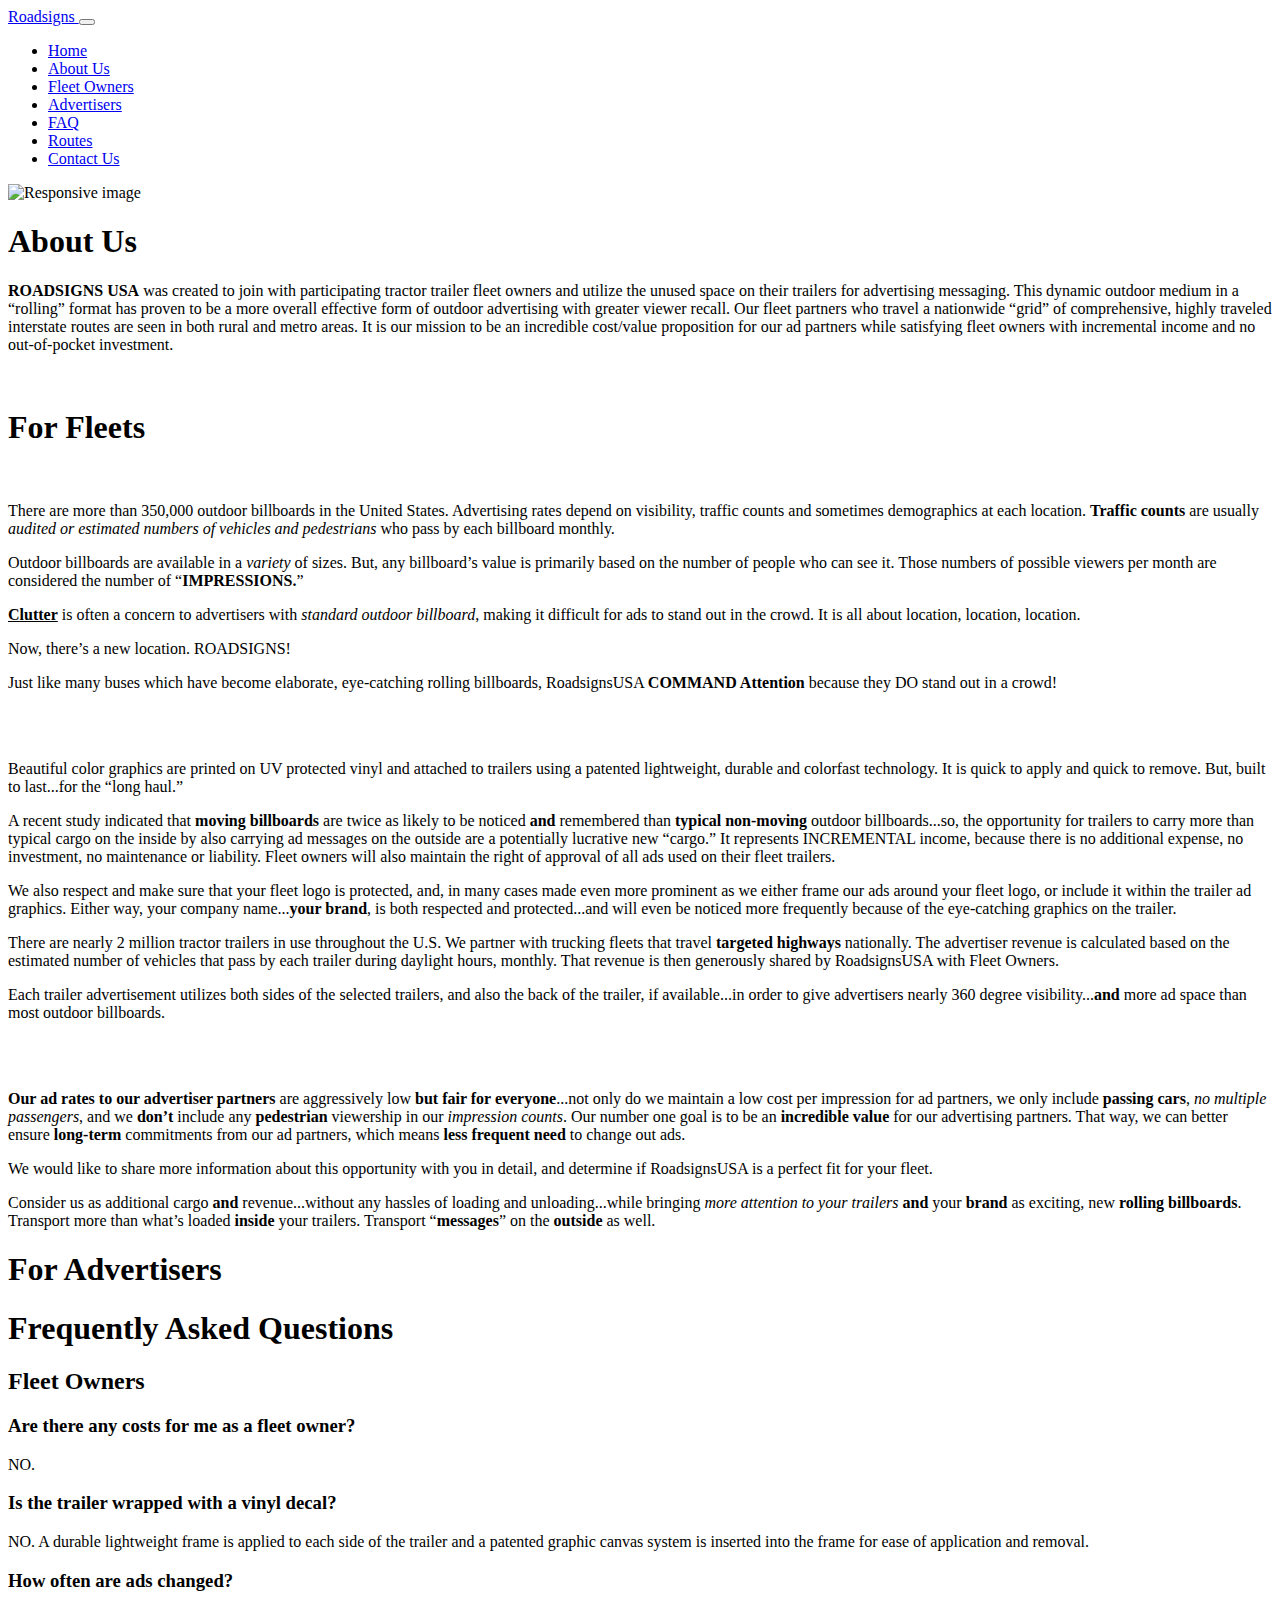
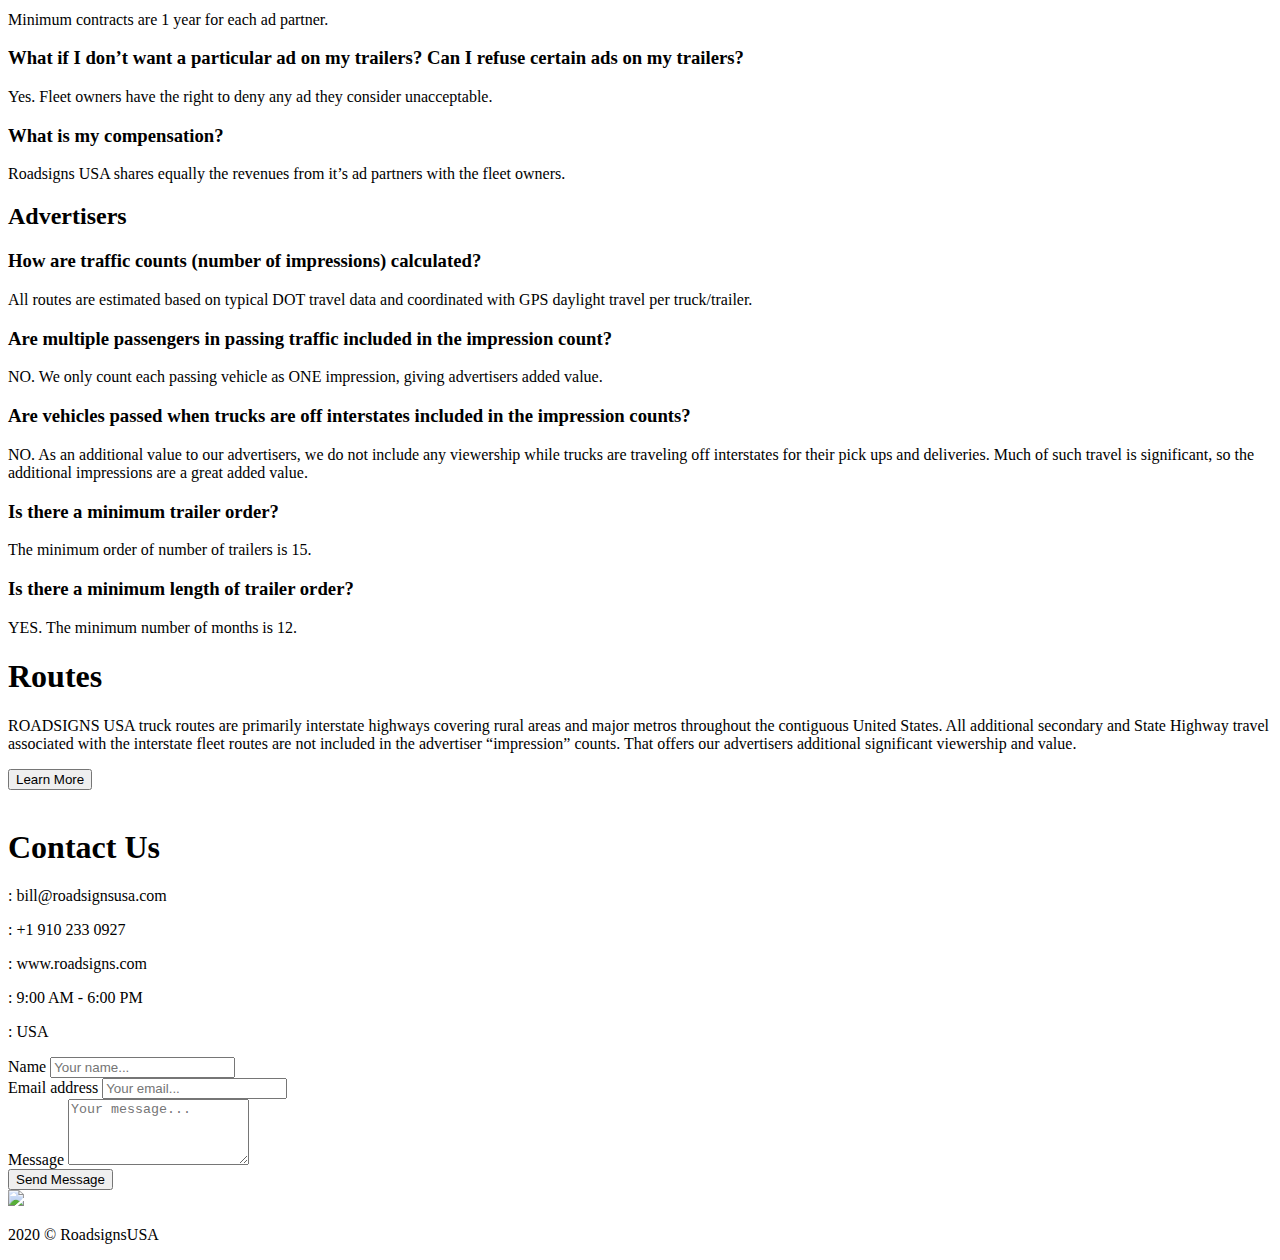
==== index.html @ aad39a65 "Routes and images update" ====
<!DOCTYPE html>
<html lang="en" class="no-js">
	

<head>
	    <meta charset="UTF-8">
	    <meta name="viewport" content="width=device-width, initial-scale=1">
	    <title>Roadsigns USA</title>
	    <meta name="description" content="" />
	    <meta name="keywords" content="" />
	    <meta name="author" content="Themesdesign" />

	    <link rel="shortcut icon" href="images/icon.png">

	    <!-- Bootstrap core CSS -->
	    <link rel="stylesheet" href="css/bootstrap.min.css" type="text/css">

	    <!-- Magnificpopup Css -->
	    <link rel="stylesheet" type="text/css" href="css/magnific-popup.css">

	    <!--Material Icon -->
	    <link rel="stylesheet" type="text/css" href="css/materialdesignicons.min.css"/>

	    <!--Slider-->
        <link rel="stylesheet" href="css/owl.carousel.css"/> 
        <link rel="stylesheet" href="css/owl.theme.css"/> 
        <link rel="stylesheet" href="css/owl.transitions.css"/>

	    <!-- Custom  Css -->
        <link rel="stylesheet" type="text/css" href="css/style.css"/>
	    <link rel="stylesheet" type="text/css" href="css/colors/red.css" id="color-opt"/>

	</head>
    <body>	

    	<nav class="navbar navbar-expand-lg fixed-top navbar-custom navbar-light sticky">
    		<div class="container">
			    <a class="navbar-brand" href="#">
                    Roadsigns
                    <!-- <img src="images/logo2.png" alt="" class="img-fluid" style="max-width: 30%;">  --> 
                </a>
			    <button class="navbar-toggler" type="button" data-toggle="collapse" data-target="#navbarCollapse" aria-controls="navbarCollapse" aria-expanded="false" aria-label="Toggle navigation">
			        <span class="mdi mdi-menu"></span>
			    </button>

			    <div class="collapse navbar-collapse" id="navbarCollapse">
			        <ul class="navbar-nav ml-auto">
			            <li class="nav-item active">
			                <a class="nav-link" href="#home">Home</a>
			            </li>
			            <li class="nav-item">
			                <a class="nav-link" href="#about">About Us</a>
			            </li>
			            <li class="nav-item">
			                <a class="nav-link" href="#fleet">Fleet Owners</a>
			            </li>
			            <li class="nav-item">
			                <a class="nav-link" href="#ad">Advertisers</a>
			            </li>
			            <li class="nav-item">
			                <a class="nav-link" href="#faq">FAQ</a>
			            </li>
			            <li class="nav-item">
			                <a class="nav-link" href="#routes">Routes</a>
			            </li>
			            <li class="nav-item">
			                <a class="nav-link" href="#contact">Contact Us</a>
			            </li>
			        </ul>
			    </div>
		    </div>
		</nav>
    	
        <!-- START HOME -->
		<section class="section bg-home"  data-jarallax='{"speed": 0.1}' id="home">
			<div class="bg-overlay"></div>
			<div class="home-center">
                <div class="home-desc-center">
					<div class="container">
						<div class="row">
							<div class="col-lg-12">
								<div class="text-center text-white">
                                    <img src="images/logo.png" class="img-fluid responsive" alt="Responsive image" style="max-height: 40%;">
								</div>
							</div>
						</div>
					</div>
				</div>
			</div>
		</section>
        <!-- END HOME -->


 <!-- START FEATURES  -->
        <section class="section" id="about">
            <div class="container">
                <div class="row vertical-content">
                    <div class="col-lg-5 mt-3">
                        <div class="features-box">
                            <h1 class="mb-4 font-weight-light">About Us</h1>
                            <p class="text-muted mb-4 features-desc"><strong>ROADSIGNS USA</strong> was created to join with participating tractor trailer fleet owners and utilize the unused space on their trailers for advertising messaging. This dynamic outdoor medium in a “rolling” format has proven to be a more overall effective form of outdoor advertising with greater viewer recall. Our fleet partners who travel a nationwide “grid” of comprehensive, highly traveled interstate routes are seen in both rural and metro areas. It is our mission to be an incredible cost/value proposition for our ad partners while satisfying fleet owners with incremental income and no out-of-pocket investment.</p>
                        </div>
                    </div>
                    <div class="col-lg-6 offset-lg-1 mt-3">
                        <div class="">
                            <img src="images/about.jpg" alt="" class="img-fluid mx-auto d-block">
                        </div>
                    </div>
                </div>
            </div>
        </section>
        <!-- END FEATURES -->



        <!-- START FLEET VIDEO SECTION -->
        <section class="section bg-video jarallax" data-jarallax='{"speed": 0.2}' style="background-image: url('images/fleettruck.jpg');" id="fleet">
            <div class="bg-overlay"></div>
            <div class="container">
                <div class="row justify-content-center text-center">
                    <div class="col-lg-12">
                        <h1 class="text-white font-300">For Fleets</h1>
                        <!-- <p class="text-white mt-4 title-subtitle mx-auto">It is a long established fact that a reader will be of a page when established fact looking at its layout.</p> -->
                        <a href="video/fleet.mp4 " class="play-btn video-play-icon">
                            <i class="mdi mdi-play text-white"></i>
                        </a>
                    </div>
                </div> 
            </div>
        </section>
        <!-- END FLEET VIDEO SECTION -->



        <!-- START HOW IT WORKS -->
        <section class="section bg-light">
            <div class="container">



<!-- VIDEO
                <div class="embed-responsive embed-responsive-4by3">
                    <video class="embed-responsive-item" controls >
                        <source src="video/Fleet Owners.mp4" type="video/mp4">
                        <source src="video/Fleet Owners.ogg" type="video/ogg">
                            Your browser does not support the video tag.
                    </video>
                </div>
-->


                <div class="timeline-page mt-5">
                    <div class="timeline-item">
                        <div class="row">
                            <div class="col-lg-6">
                                <div class="duration date-label-left">
                                    <img src="images/fleet1.jpg" alt="" class="img-fluid">
                                </div>
                            </div>
                            <div class="col-lg-6">
                                <div class="works works-description-right">
                                    <p class="timeline-subtitle">There are more than 350,000 outdoor billboards in the United States. Advertising rates depend on visibility, traffic counts and sometimes demographics at each location. <strong>Traffic counts</strong> are usually <em>audited or estimated numbers of vehicles and pedestrians</em> who pass by each billboard monthly.</p>
                                    <p class="timeline-subtitle">Outdoor billboards are available in a <em>variety</em> of sizes. But, any billboard’s value is primarily based on the number of people who can see it. Those numbers of possible viewers per month are considered the number of “<strong>IMPRESSIONS.</strong>”</p>
                                </div>
                            </div>
                        </div>
                    </div>

                    <div class="timeline-item">
                        <div class="row">
                            <div class="col-lg-6">
                                <div class="works works-description-left">
                                    <p class="timeline-subtitle"><strong><u>Clutter</u></strong> is often a concern to advertisers with <em>standard outdoor billboard</em>, making it difficult for ads to stand out in the crowd. It is all about location, location, location.</p>
                                    <p class="timeline-subtitle">Now, there’s a new location. ROADSIGNS!</p>
                                    <p class="timeline-subtitle">Just like many buses which have become elaborate, eye-catching rolling billboards, RoadsignsUSA <strong>COMMAND Attention</strong> because they DO stand out in a crowd!</p>
                                </div>
                            </div>
                            <div class="col-lg-6">
                                <div class="duration duration-right ">
                                    <img src="images/fleet2.png" alt="" class="img-fluid">
                                </div>
                            </div>
                        </div>
                    </div>

                    <div class="timeline-item">
                        <div class="row">
                            <div class="col-lg-6">
                                <div class="duration date-label-left">
                                    <img src="images/fleet3.png" alt="" class="img-fluid">
                                </div>
                            </div>
                            <div class="col-lg-6">
                                <div class="works works-description-right">
                                    <p class="timeline-subtitle">Beautiful color graphics are printed on UV protected vinyl and attached to trailers using a patented lightweight, durable and colorfast technology. It is quick to apply and quick to remove. But, built to last...for the “long haul.”</p>

                                    <p class="timeline-subtitle">A recent study indicated that <strong>moving billboards</strong> are twice as likely to be noticed <strong>and</strong> remembered than <strong>typical non-moving</strong> outdoor billboards...so, the opportunity for trailers to carry more than typical cargo on the inside by also carrying ad messages on the outside are a potentially lucrative new “cargo.” It represents INCREMENTAL income, because there is no additional expense, no investment, no maintenance or liability. Fleet owners will also maintain the right of approval of all ads used on their fleet trailers.</p>

                                    <p class="timeline-subtitle">We also respect and make sure that your fleet logo is protected, and, in many cases made even more prominent as we either frame our ads around your fleet logo, or include it within the trailer ad graphics. Either way, your company name...<strong>your brand</strong>, is both respected and protected...and will even be noticed more frequently because of the eye-catching graphics on the trailer.</p>
                                </div>
                            </div>
                        </div>
                    </div>

                    <div class="timeline-item">
                        <div class="row">
                            <div class="col-lg-6">
                                <div class="works works-description-left">
                                    <p class="timeline-subtitle">There are nearly 2 million tractor trailers in use throughout the U.S. We partner with trucking fleets that travel <strong>targeted highways</strong> nationally. The advertiser revenue is calculated based on the estimated number of vehicles that pass by each trailer during daylight hours, monthly. That revenue is then generously shared by RoadsignsUSA with Fleet Owners.</p>

                                    <p class="timeline-subtitle">Each trailer advertisement utilizes both sides of the selected trailers, and also the back of the trailer, if available...in order to give advertisers nearly 360 degree visibility...<strong>and</strong> more ad space than most outdoor billboards.</p>
                                </div>
                            </div>
                            <div class="col-lg-6">
                                <div class="duration duration-right ">
                                    <img src="images/fleet4.png" alt="" class="img-fluid">
                                </div>
                            </div>
                        </div>
                    </div>

                    <div class="timeline-item">
                        <div class="row">
                            <div class="col-lg-6">
                                <div class="duration date-label-left">
                                    <img src="images/fleet5.png" alt="" class="img-fluid">
                                </div>
                            </div>
                            <div class="col-lg-6">
                                <div class="works works-description-right">
                                    <p class="timeline-subtitle"><strong>Our ad rates to our advertiser partners</strong> are aggressively low <strong>but fair for everyone</strong>...not only do we maintain a low cost per impression for ad partners, we only include <strong>passing cars</strong>, <em>no multiple passengers</em>, and we <strong>don’t</strong> include any <strong>pedestrian</strong> viewership in our <em>impression counts</em>. Our number one goal is to be an <strong>incredible value</strong> for our advertising partners. That way, we can better ensure <strong>long-term</strong> commitments from our ad partners, which means <strong>less frequent need</strong> to change out ads.</p>

                                    <p class="timeline-subtitle">We would like to share more information about this opportunity with you in detail, and determine if RoadsignsUSA is a perfect fit for your fleet.</p>

                                    <p class="timeline-subtitle">Consider us as additional cargo <strong>and</strong> revenue...without any hassles of loading and unloading...while bringing <em>more attention to your trailers</em> <strong>and</strong> your <strong>brand</strong> as exciting, new <strong>rolling billboards</strong>. Transport more than what’s loaded <strong>inside</strong> your trailers. Transport “<strong>messages</strong>” on the <strong>outside</strong> as well.</p>
                                </div>
                            </div>
                        </div>
                    </div>


                </div>
            </div>
        </section>
        <!-- END HOW IT WORKS -->


        <!-- START ADVERTISERS VIDEO SECTION -->
        <section class="section bg-video jarallax" data-jarallax='{"speed": 0.2}' style="background-image: url('images/truck2.jpg');" id="ad">
            <div class="bg-overlay"></div>
            <div class="container">
                <div class="row justify-content-center text-center">
                    <div class="col-lg-12">
                        <h1 class="text-white font-300">For Advertisers</h1>
                        <!-- <p class="text-white mt-4 title-subtitle mx-auto">It is a long established fact that a reader will be of a page when established fact looking at its layout.</p> -->
                        <a href="video/advertiser.mp4 " class="play-btn video-play-icon">
                            <i class="mdi mdi-play text-white"></i>
                        </a>
                    </div>
                </div> 
            </div>
        </section>
        <!-- END ADVERTISERS VIDEO SECTION -->


         <!-- START FAQ -->
        <section class="section" id="faq">
            <div class="container">
                <div class="row justify-content-center text-center">
                    <div class="col-lg-12">
                        <h1 class="font-weight-light">Frequently Asked Questions</h1>
                    </div>
                </div>   
                <div class="row mt-5">

                    <div class="col-lg-6 faq-side"> 

                        <div class="faq pt-5 text-center">
                            <h2 class="font-weight-light"> Fleet Owners </h2>
                        </div> 

                        <div class="faq pt-5">
                            <div class="faq-icon faq-left">
                                <i class="mdi mdi-help-circle"></i>
                            </div>
                            <div class="faq-ans">
                                <h3 class="faq-title">Are there any costs for me as a fleet owner?</h3>
                                <p class="faq-sub-title pt-2 text-muted">NO.</p>
                            </div>
                        </div>

                        <div class="faq pt-5">
                            <div class="faq-icon faq-left">
                                <i class="mdi mdi-help-circle"></i>
                            </div>
                            <div class="faq-ans">
                                <h3 class="faq-title">Is the trailer wrapped with a vinyl decal?</h3>
                                <p class="faq-sub-title pt-2 text-muted">NO. A durable lightweight frame is applied to each side of the trailer and a patented graphic canvas system is inserted into the frame for ease of application and removal.</p>
                            </div>
                        </div>

                        <div class="faq pt-5">
                            <div class="faq-icon faq-left">
                                <i class="mdi mdi-help-circle"></i>
                            </div>
                            <div class="faq-ans">
                                <h3 class="faq-title">How often are ads changed?</h3>
                                <p class="faq-sub-title pt-2 text-muted">Minimum contracts are 1 year for each ad partner.</p>
                            </div>
                        </div>

                        <div class="faq pt-5">
                            <div class="faq-icon faq-left">
                                <i class="mdi mdi-help-circle"></i>
                            </div>
                            <div class="faq-ans">
                                <h3 class="faq-title">What if I don’t want a particular ad on my trailers? Can I refuse certain ads on my trailers?</h3>
                                <p class="faq-sub-title pt-2 text-muted">Yes. Fleet owners have the right to deny any ad they consider unacceptable.</p>
                            </div>
                        </div>

                        <div class="faq pt-5">
                            <div class="faq-icon faq-left">
                                <i class="mdi mdi-help-circle"></i>
                            </div>
                            <div class="faq-ans">
                                <h3 class="faq-title">What is my compensation?</h3>
                                <p class="faq-sub-title pt-2 text-muted">Roadsigns USA shares equally the revenues from it’s ad partners with the fleet owners.</p>
                            </div>
                        </div>

                    </div>




                    <div class="col-lg-6 faq-side "> 

                        <div class="faq pt-5 text-center">
                            <h2 class="font-weight-light"> Advertisers </h2>
                        </div> 

                        <div class="faq pt-5">
                            <div class="faq-icon faq-left">
                                <i class="mdi mdi-help-circle"></i>
                            </div>
                            <div class="faq-ans">
                                <h3 class="faq-title">How are traffic counts (number of impressions) calculated?</h3>
                                <p class="faq-sub-title pt-2 text-muted">All routes are estimated based on typical DOT travel data and coordinated with GPS daylight travel per truck/trailer.</p>
                            </div>
                        </div> 

                        <div class="faq pt-5">
                            <div class="faq-icon faq-left">
                                <i class="mdi mdi-help-circle"></i>
                            </div>
                            <div class="faq-ans">
                                <h3 class="faq-title">Are multiple passengers in passing traffic included in the impression count?</h3>
                                <p class="faq-sub-title pt-2 text-muted">NO. We only count each passing vehicle as ONE impression, giving advertisers added value.</p>
                            </div>
                        </div>

                        <div class="faq pt-5">
                            <div class="faq-icon faq-left">
                                <i class="mdi mdi-help-circle"></i>
                            </div>
                            <div class="faq-ans">
                                <h3 class="faq-title">Are vehicles passed when trucks are off interstates included in the impression counts?</h3>
                                <p class="faq-sub-title pt-2 text-muted">NO. As an additional value to our advertisers, we do not include any viewership while trucks are traveling off interstates for their pick ups and deliveries. Much of such travel is significant, so the additional impressions are a great added value.</p>
                            </div>
                        </div>

                        <div class="faq pt-5">
                            <div class="faq-icon faq-left">
                                <i class="mdi mdi-help-circle"></i>
                            </div>
                            <div class="faq-ans">
                                <h3 class="faq-title">Is there a minimum trailer order?</h3>
                                <p class="faq-sub-title pt-2 text-muted">The minimum order of number of trailers is 15.</p>
                            </div>
                        </div>

                        <div class="faq pt-5">
                            <div class="faq-icon faq-left">
                                <i class="mdi mdi-help-circle"></i>
                            </div>
                            <div class="faq-ans">
                                <h3 class="faq-title">Is there a minimum length of trailer order?</h3>
                                <p class="faq-sub-title pt-2 text-muted">YES. The minimum number of months is 12.</p>
                            </div>
                        </div>


                    </div>
                </div>
            </div>
        </section>
        <!-- END FAQ -->



<!-- START ROUTE -->
        <section class="section jarallax" data-jarallax='{"speed": 0.2}' style="background-image: url('images/routebg.jpg');" id="routes">
            <div class="bg-overlay"></div>
            <div class="container">
                <div class="row justify-content-center text-white">
                    <div class="col-lg-5 mt-3">
                        <div class="features-box">
                            <h1 class="mb-5 font-weight-light">Routes</h1>
                            <p class="mb-4 features-desc">ROADSIGNS USA truck routes are primarily interstate highways covering rural areas and major metros throughout the contiguous United States. All additional secondary and State Highway travel associated with the interstate fleet routes are not included in the advertiser “impression” counts. That offers our advertisers additional significant viewership and value.</p>
                        </div>
                        <div>
                            <a href="routes.html">
                                <button class="btn btn-info">
                                    Learn More
                                </button>
                            </a>
                        </div>
                    </div>
                    <div class="col-lg-6 offset-lg-1 mt-3">
                        <div class="">
                            <img src="images/route.jpg" alt="" class="img-fluid mx-auto d-block">
                        </div>
                    </div>

                </div>
            </div>
        </section>
        <!-- END ROUTE -->

    

        <!-- START CONTACT -->
        <section class="section" id="contact">
        	<div class="container">
                <div class="row justify-content-center text-center">
                    <div class="col-lg-12">
                        <h1 class="font-weight-light">Contact Us</h1>
                    
                    </div>
                </div> 
        		<div class="row mt-5 vertical-content">
                    <div class="col-lg-5">
                        <div class="contact-detail">
                            <p class="mb-1"><i class="mdi mdi-email-outline text-muted"></i> : <span>bill@roadsignsusa.com</span></p>
                            <p class="mb-1"><i class="mdi mdi-cellphone text-muted"></i> : <span>+1 910 233 0927</span></p>
                            <p class="mb-1"><i class="mdi mdi-earth text-muted"></i> : <span>www.roadsigns.com</span></p>
                            <p class="mb-1"><i class="mdi mdi-hospital-building text-muted"></i> : <span>9:00 AM - 6:00 PM</span></p>
                            <p class="mb-1"><i class="mdi mdi-map-marker text-muted"></i> : <span>USA</span></p>
                        </div>
                    </div>
                    <div class="col-lg-7">
                        <div class="custom-form mt-4 pt-4">
                            <div id="message"></div>
                            <form method="post" action="https://themesdesign.in/landsay/php/contact.php" name="contact-form" id="contact-form">
                                <div class="row">
                                    <div class="col-lg-6">
                                        <div class="form-group">
                                            <label for="name">Name</label>
                                            <input name="name" id="name" type="text" class="form-control" placeholder="Your name..." >
                                        </div>
                                    </div>
                                    <div class="col-lg-6">
                                        <div class="form-group">
                                            <label for="email">Email address</label>
                                            <input name="email" id="email" type="email" class="form-control" placeholder="Your email..." >
                                        </div>
                                    </div>
                                </div>
                                <div class="row">
                                    <div class="col-lg-12">
                                        <div class="form-group">
                                            <label for="comments">Message</label>
                                            <textarea name="comments" id="comments" rows="4" class="form-control" placeholder="Your message..."></textarea>
                                        </div>
                                    </div>
                                </div>
                                <div class="row">
                                    <div class="col-sm-12 text-right">
                                        <input type="submit" id="submit" name="send" class="submitBnt btn btn-custom" value="Send Message">
                                        <div id="simple-msg"></div>
                                    </div>
                                </div>
                            </form>
                        </div>  
                    </div>
                </div>
        	</div>
        </section>
        <!-- END CONTACT -->

        <!-- START FOOTER -->
        <footer class="footer section">
            <div class="container">
                <div class="row">
                    <div class="col-lg-12">
                        <div class="text-center">
                            <img src="images/logofade.png" style="max-height: 50px;" class="img-fluid">
                        </div>
                        <div class="mt-4 pt-2 text-center">
                            <p class="copy-rights text-muted mb-0">2020 © RoadsignsUSA</p>
                        </div>
                    </div>
                </div>
            </div>
        </footer>
        <!-- END FOOTER -->

        <!-- Back to top -->    
        <a href="#" class="back-to-top" id="back-to-top"> <i class="mdi mdi-chevron-up"> </i> </a>
           
        <!-- JAVASCRIPTS -->
        <script src="js/jquery.min.js"></script>
        <script src="js/popper.min.js"></script>
        <script src="js/bootstrap.min.js"></script>
        <script src="js/jquery.easing.min.js"></script>
        <script src="js/scrollspy.min.js"></script>
        <!-- Owl Carousel -->
        <script src="js/owl.carousel.min.js"></script>
        <!-- JARALLAX JS -->
        <script src="js/jarallax.js"></script>
        <!--Counter-->
	    <script src="js/waypoints.min.js"></script>
	    <script src="js/jquery.counterup.min.js"></script>
        <!-- Magnific Popup -->
        <script src="js/jquery.magnific-popup.min.js"></script>
        <!-- Switcher script for demo only -->
        <script type="text/javascript" src="js/switcher.js"></script>
        <!-- SCROLLSPY JS -->
        <script src="js/scrollspy.min.js"></script>
        <!-- CUSTOM JS -->
        <script src="js/app.js"></script>           
    </body>


</html>
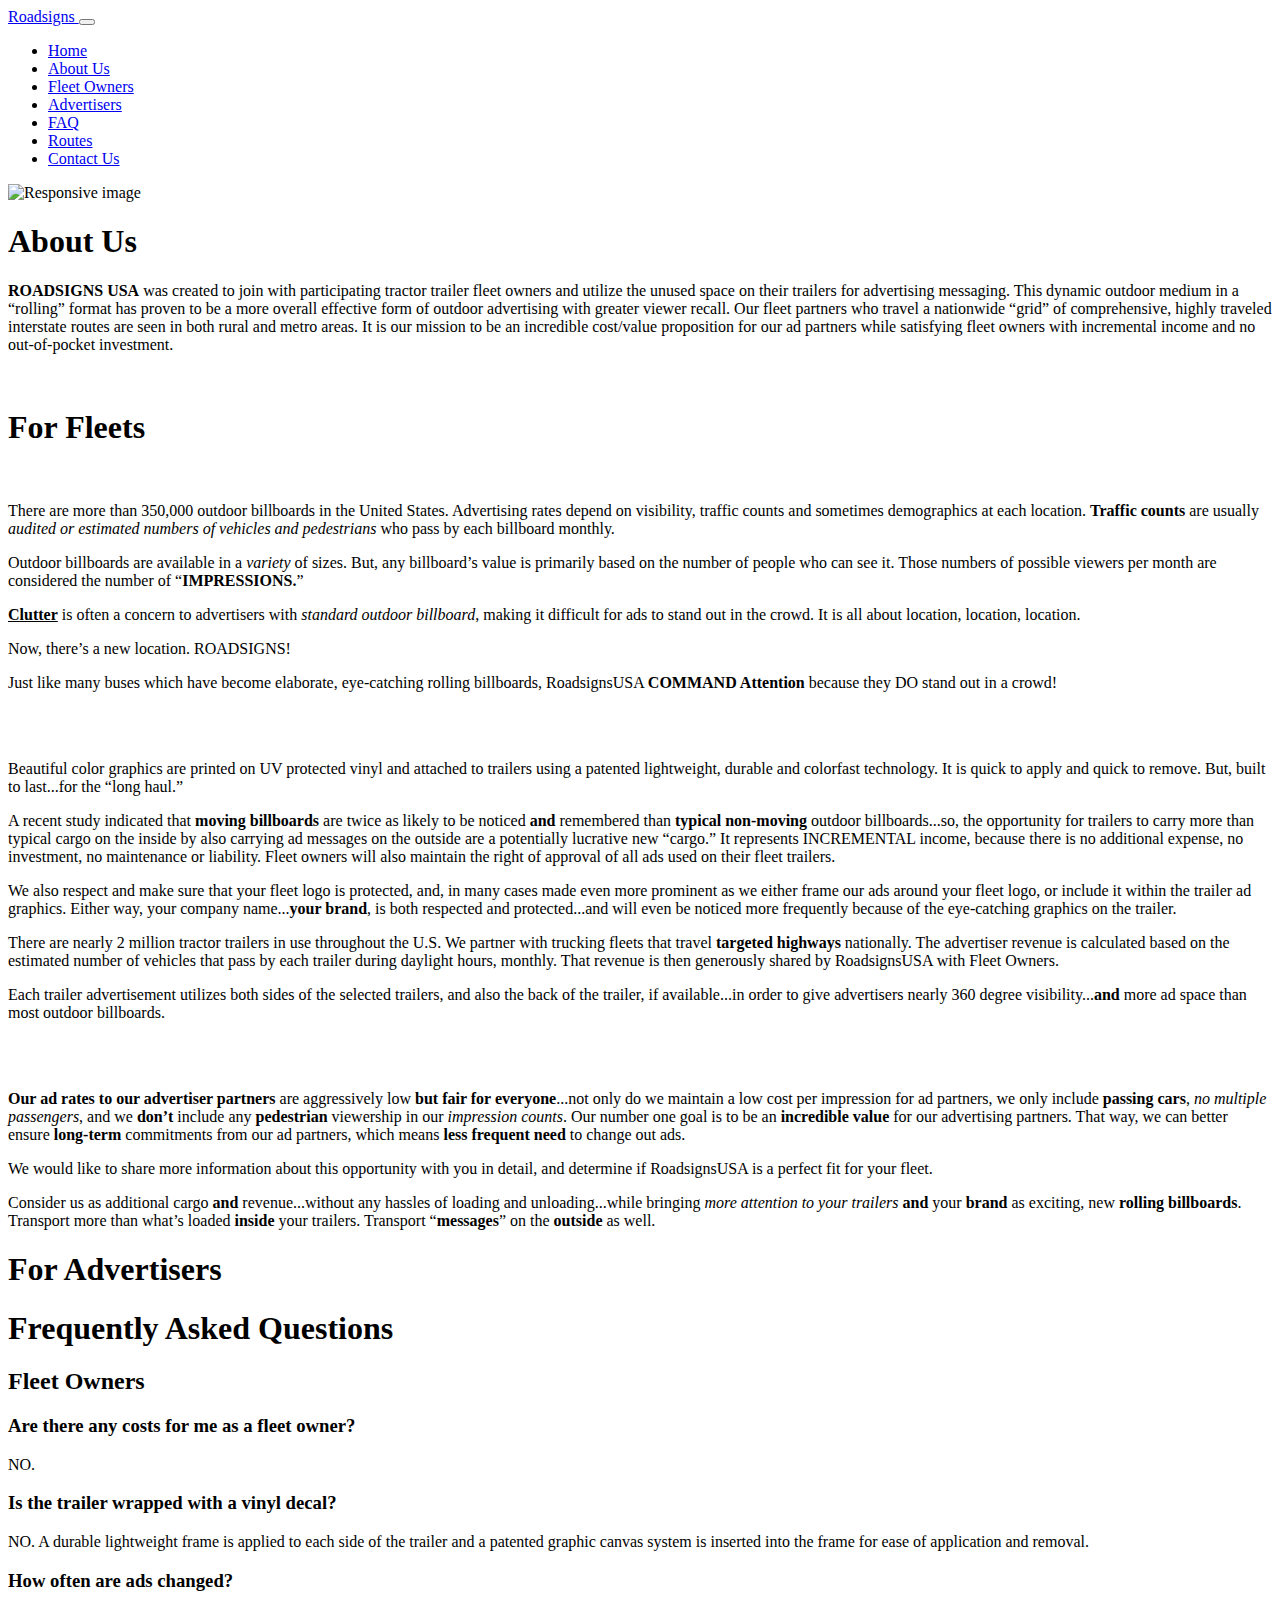
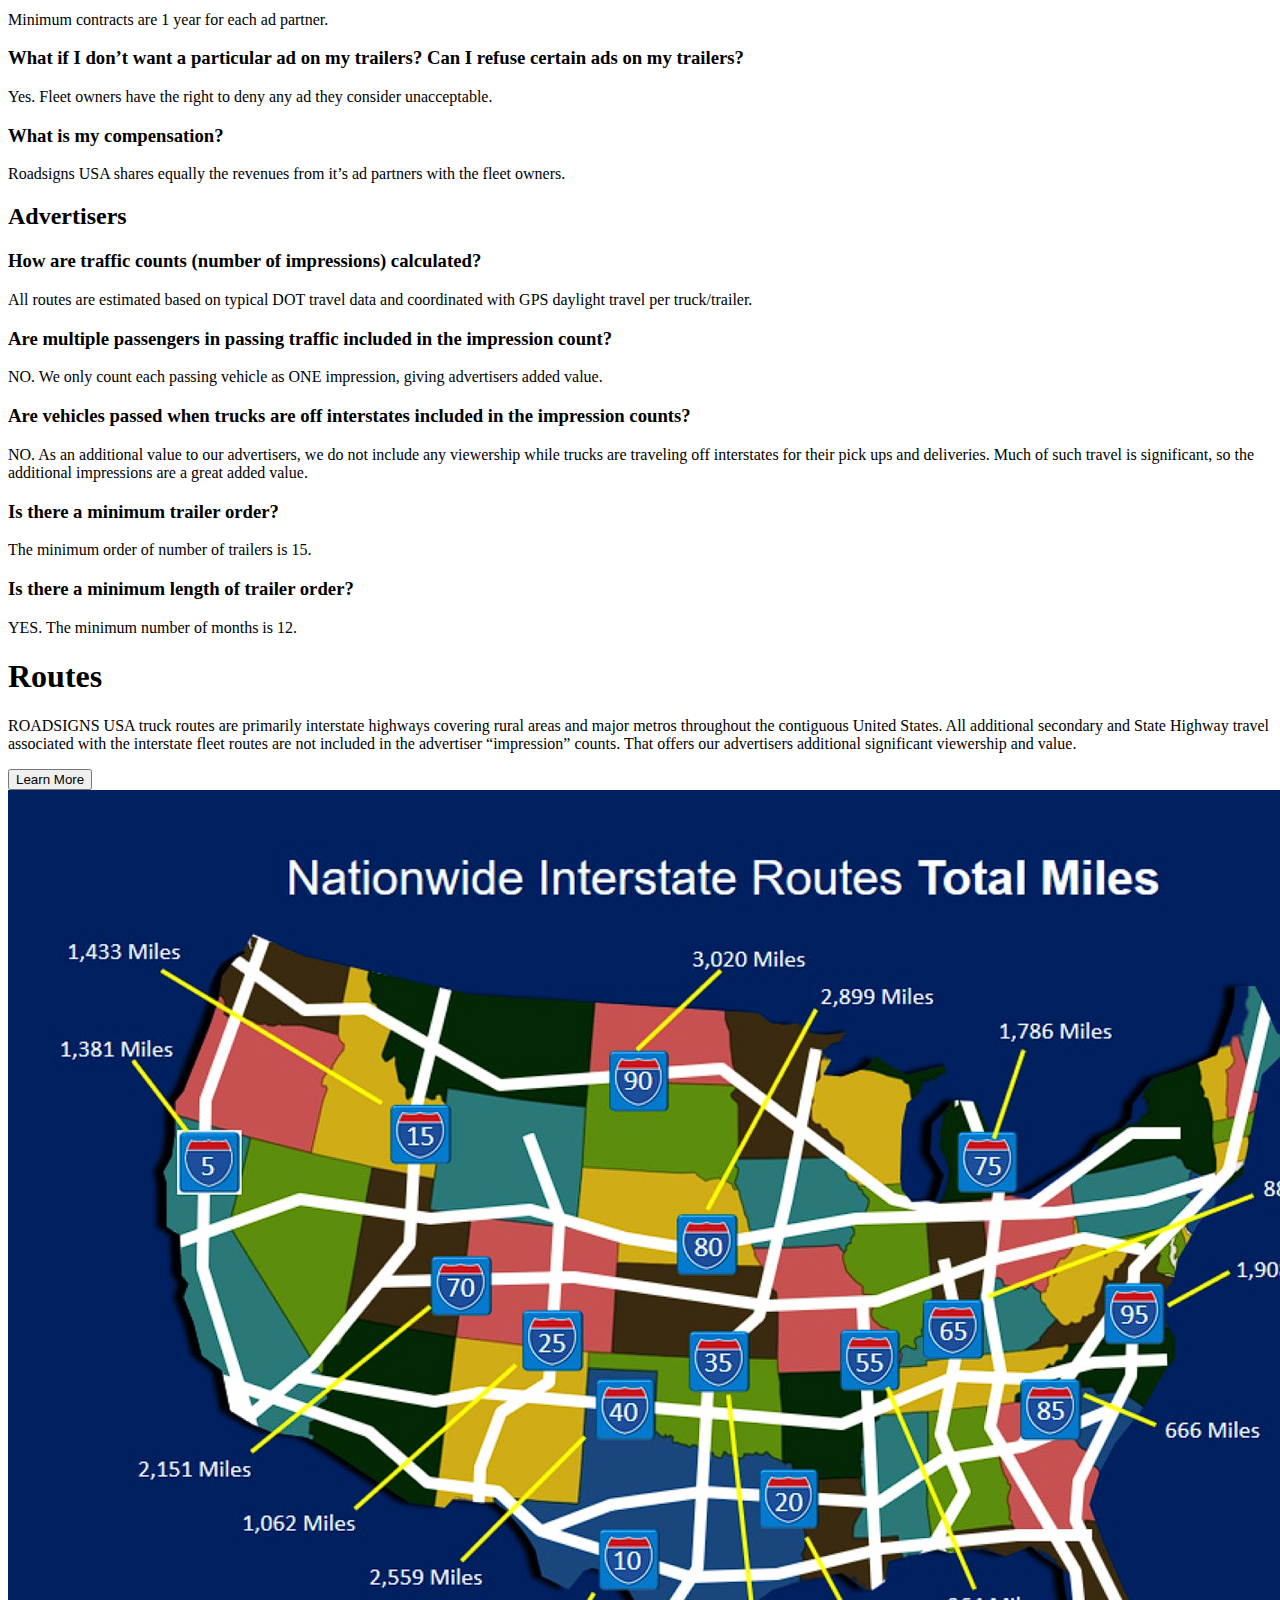
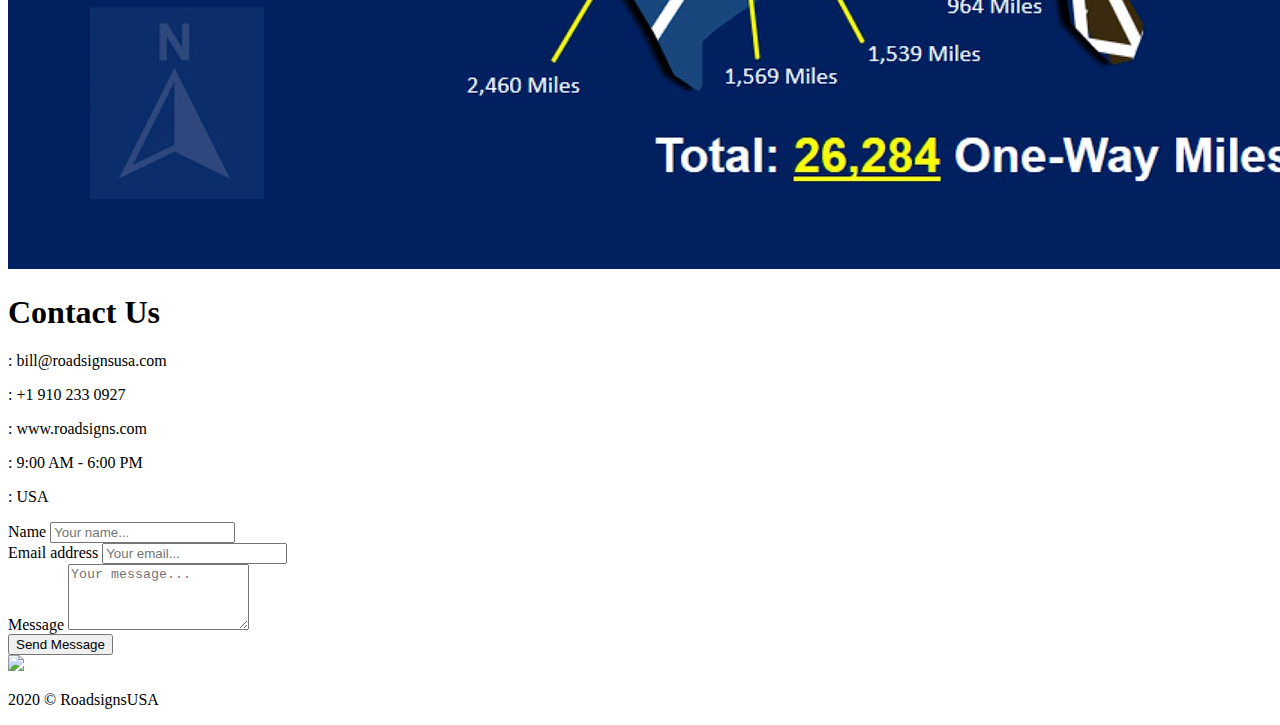
==== commit 6fd5527c: "minor route image fix" ====
--- a/index.html
+++ b/index.html
@@ -419,7 +419,7 @@
                     </div>
                     <div class="col-lg-6 offset-lg-1 mt-3">
                         <div class="">
-                            <img src="images/route.jpg" alt="" class="img-fluid mx-auto d-block">
+                            <img src="images/route-image.jpg" alt="" class="img-fluid mx-auto d-block">
                         </div>
                     </div>
 
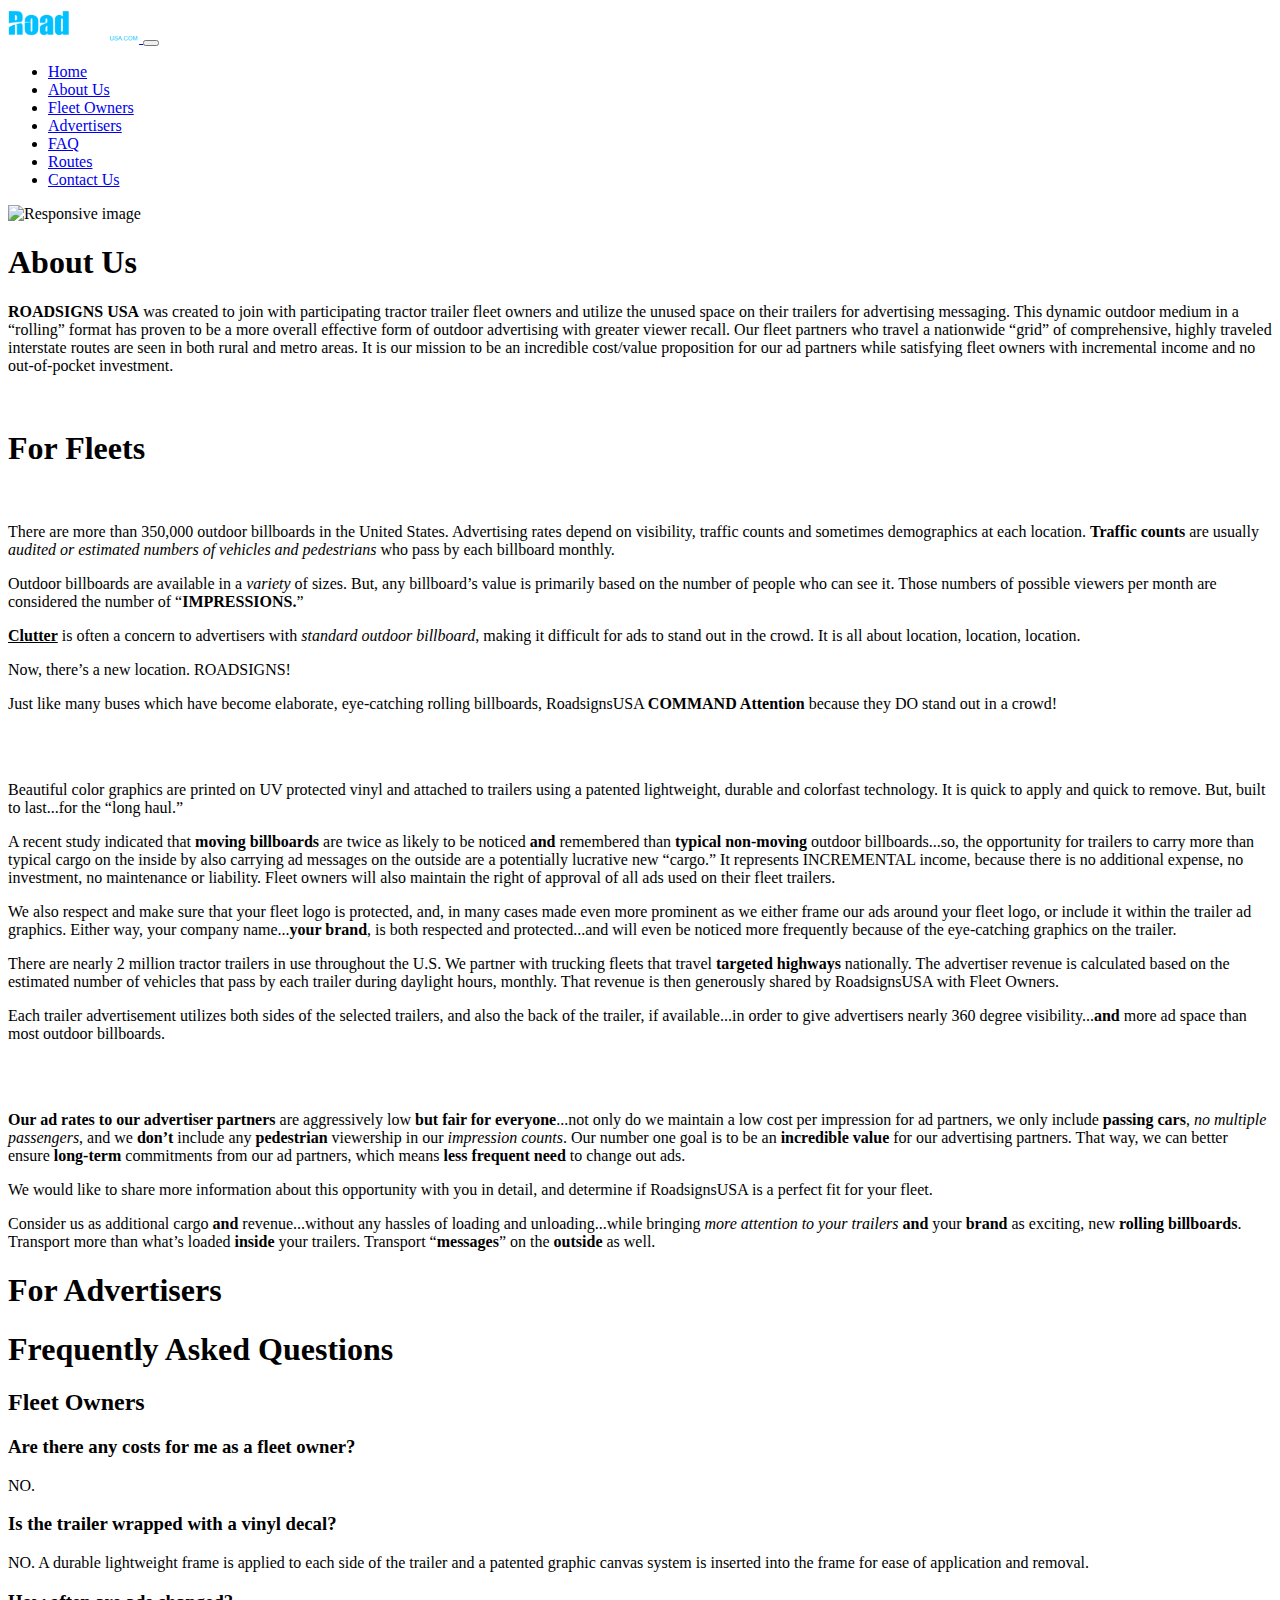
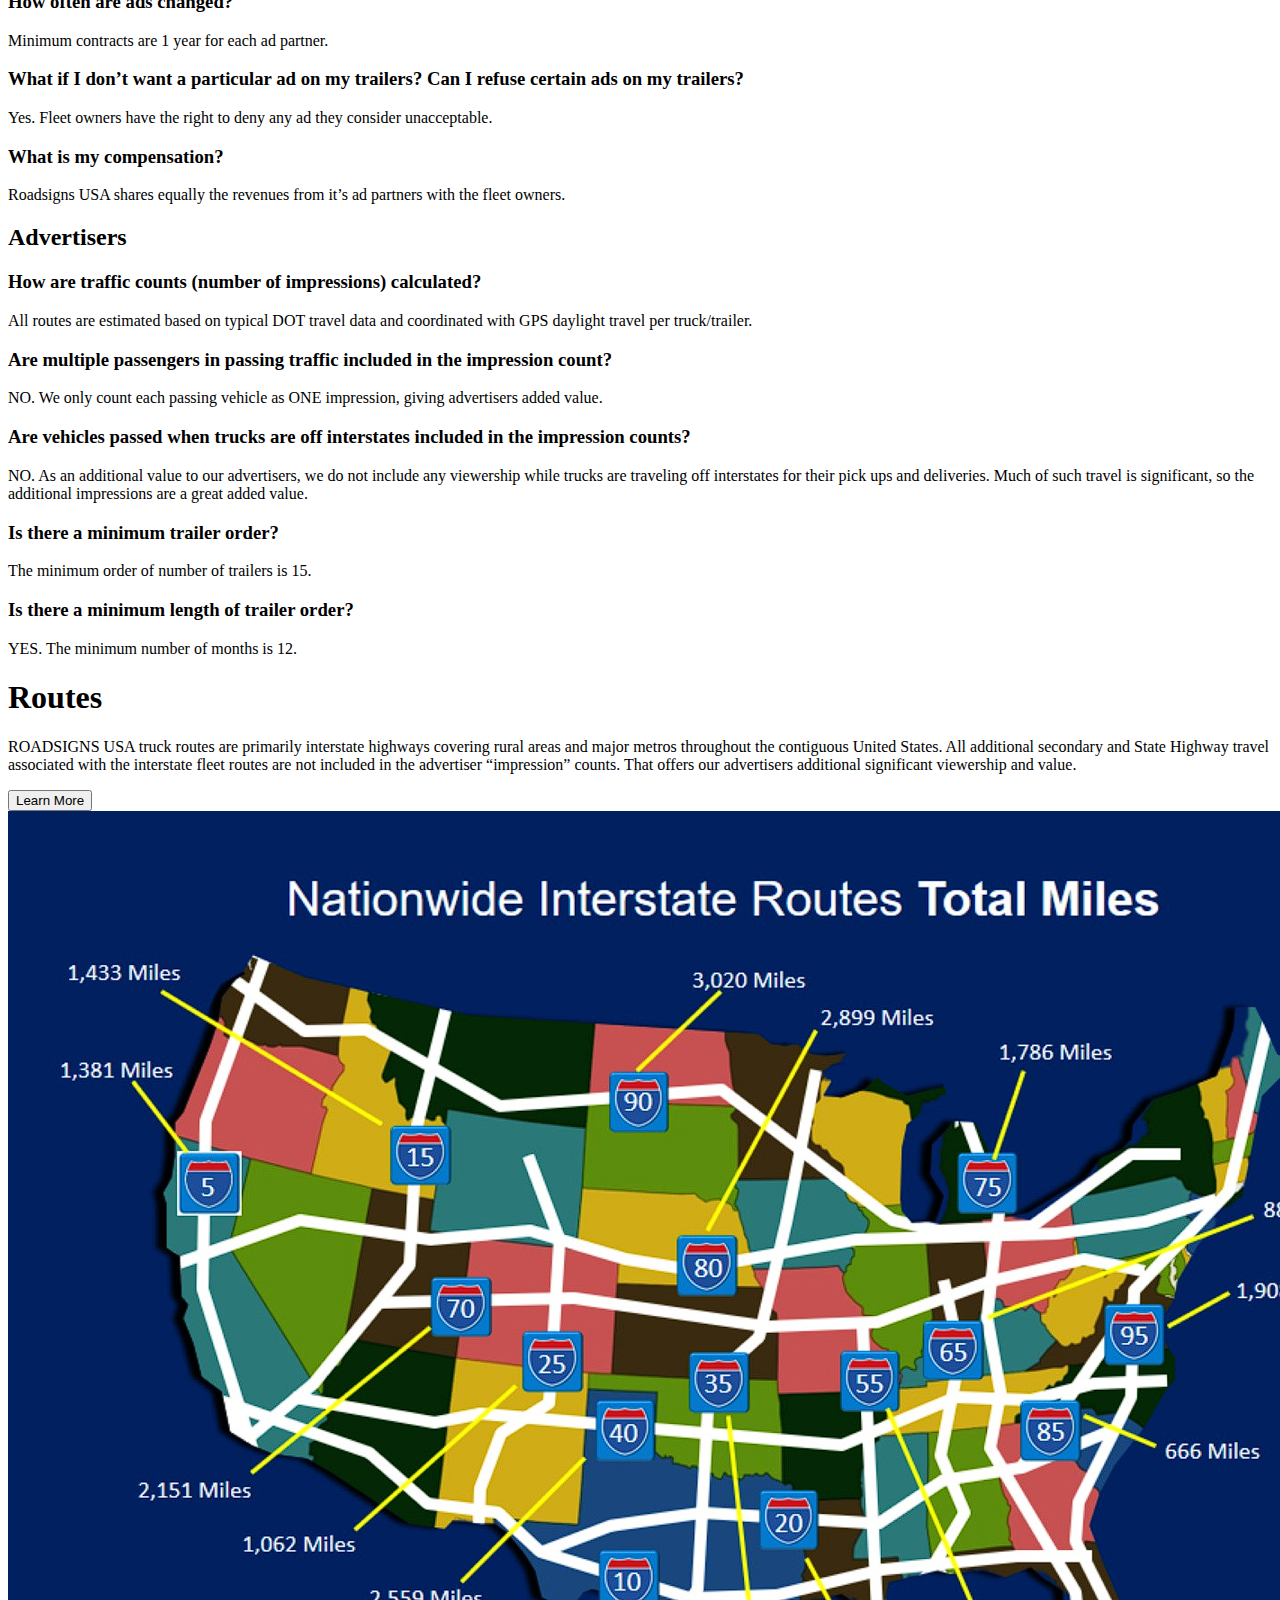
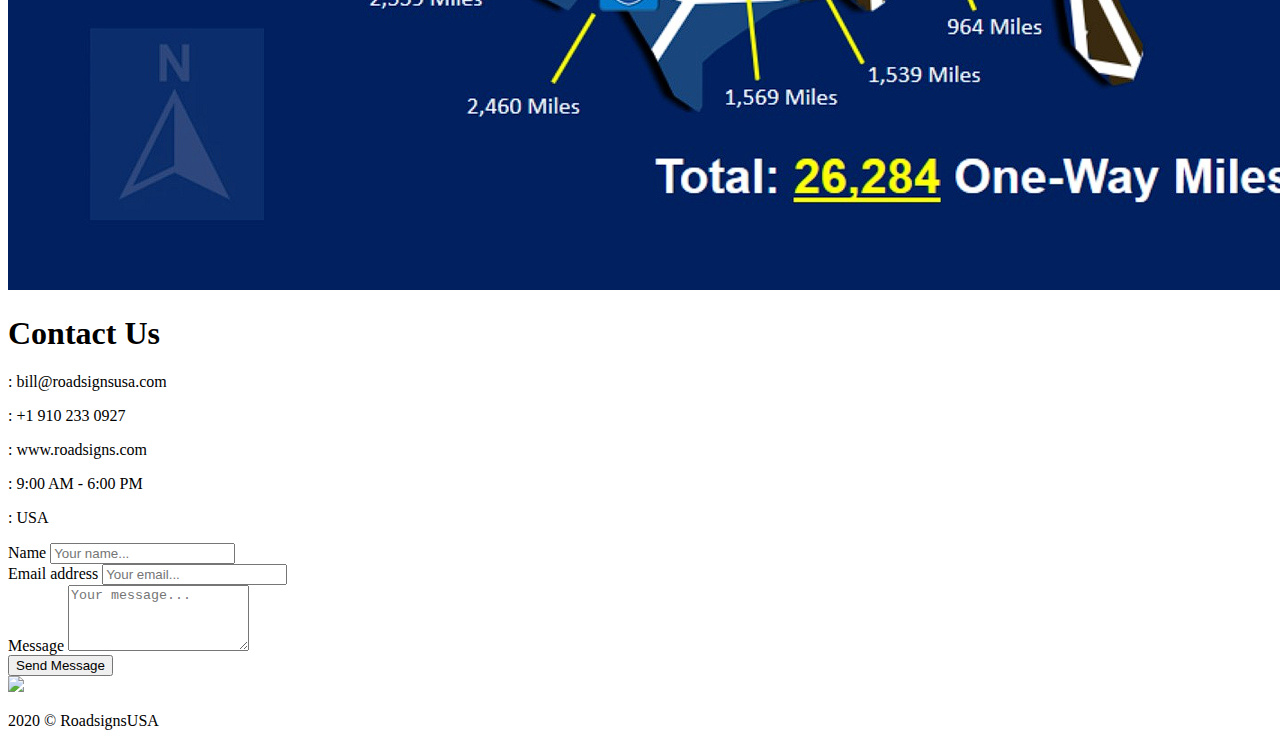
==== commit 106e51bb: "Navbar Logo & Home button" ====
--- a/index.html
+++ b/index.html
@@ -1,48 +1,37 @@
 <!DOCTYPE html>
 <html lang="en" class="no-js">
-	
-
-<head>
+    <head>
 	    <meta charset="UTF-8">
 	    <meta name="viewport" content="width=device-width, initial-scale=1">
 	    <title>Roadsigns USA</title>
 	    <meta name="description" content="" />
 	    <meta name="keywords" content="" />
 	    <meta name="author" content="Themesdesign" />
-
 	    <link rel="shortcut icon" href="images/icon.png">
-
 	    <!-- Bootstrap core CSS -->
 	    <link rel="stylesheet" href="css/bootstrap.min.css" type="text/css">
-
 	    <!-- Magnificpopup Css -->
 	    <link rel="stylesheet" type="text/css" href="css/magnific-popup.css">
-
 	    <!--Material Icon -->
 	    <link rel="stylesheet" type="text/css" href="css/materialdesignicons.min.css"/>
-
 	    <!--Slider-->
         <link rel="stylesheet" href="css/owl.carousel.css"/> 
         <link rel="stylesheet" href="css/owl.theme.css"/> 
         <link rel="stylesheet" href="css/owl.transitions.css"/>
-
 	    <!-- Custom  Css -->
         <link rel="stylesheet" type="text/css" href="css/style.css"/>
 	    <link rel="stylesheet" type="text/css" href="css/colors/red.css" id="color-opt"/>
-
 	</head>
     <body>	
-
     	<nav class="navbar navbar-expand-lg fixed-top navbar-custom navbar-light sticky">
     		<div class="container">
-			    <a class="navbar-brand" href="#">
-                    Roadsigns
-                    <!-- <img src="images/logo2.png" alt="" class="img-fluid" style="max-width: 30%;">  --> 
+			    <a class="navbar-brand" href="http://roadsignsusa.com">
+                    <!-- Roadsigns -->
+                    <img src="images/mini-logo.png" alt="" class="img-fluid" style="height: 35px;">  
                 </a>
 			    <button class="navbar-toggler" type="button" data-toggle="collapse" data-target="#navbarCollapse" aria-controls="navbarCollapse" aria-expanded="false" aria-label="Toggle navigation">
 			        <span class="mdi mdi-menu"></span>
 			    </button>
-
 			    <div class="collapse navbar-collapse" id="navbarCollapse">
 			        <ul class="navbar-nav ml-auto">
 			            <li class="nav-item active">
@@ -70,7 +59,6 @@
 			    </div>
 		    </div>
 		</nav>
-    	
         <!-- START HOME -->
 		<section class="section bg-home"  data-jarallax='{"speed": 0.1}' id="home">
 			<div class="bg-overlay"></div>
@@ -90,8 +78,7 @@
 		</section>
         <!-- END HOME -->
 
-
- <!-- START FEATURES  -->
+        <!-- START FEATURES  -->
         <section class="section" id="about">
             <div class="container">
                 <div class="row vertical-content">
@@ -110,8 +97,6 @@
             </div>
         </section>
         <!-- END FEATURES -->
-
-
 
         <!-- START FLEET VIDEO SECTION -->
         <section class="section bg-video jarallax" data-jarallax='{"speed": 0.2}' style="background-image: url('images/fleettruck.jpg');" id="fleet">
@@ -130,25 +115,9 @@
         </section>
         <!-- END FLEET VIDEO SECTION -->
 
-
-
         <!-- START HOW IT WORKS -->
         <section class="section bg-light">
             <div class="container">
-
-
-
-<!-- VIDEO
-                <div class="embed-responsive embed-responsive-4by3">
-                    <video class="embed-responsive-item" controls >
-                        <source src="video/Fleet Owners.mp4" type="video/mp4">
-                        <source src="video/Fleet Owners.ogg" type="video/ogg">
-                            Your browser does not support the video tag.
-                    </video>
-                </div>
--->
-
-
                 <div class="timeline-page mt-5">
                     <div class="timeline-item">
                         <div class="row">
@@ -207,7 +176,6 @@
                             <div class="col-lg-6">
                                 <div class="works works-description-left">
                                     <p class="timeline-subtitle">There are nearly 2 million tractor trailers in use throughout the U.S. We partner with trucking fleets that travel <strong>targeted highways</strong> nationally. The advertiser revenue is calculated based on the estimated number of vehicles that pass by each trailer during daylight hours, monthly. That revenue is then generously shared by RoadsignsUSA with Fleet Owners.</p>
-
                                     <p class="timeline-subtitle">Each trailer advertisement utilizes both sides of the selected trailers, and also the back of the trailer, if available...in order to give advertisers nearly 360 degree visibility...<strong>and</strong> more ad space than most outdoor billboards.</p>
                                 </div>
                             </div>
@@ -237,8 +205,6 @@
                             </div>
                         </div>
                     </div>
-
-
                 </div>
             </div>
         </section>
@@ -272,13 +238,10 @@
                     </div>
                 </div>   
                 <div class="row mt-5">
-
                     <div class="col-lg-6 faq-side"> 
-
                         <div class="faq pt-5 text-center">
                             <h2 class="font-weight-light"> Fleet Owners </h2>
                         </div> 
-
                         <div class="faq pt-5">
                             <div class="faq-icon faq-left">
                                 <i class="mdi mdi-help-circle"></i>
@@ -288,7 +251,6 @@
                                 <p class="faq-sub-title pt-2 text-muted">NO.</p>
                             </div>
                         </div>
-
                         <div class="faq pt-5">
                             <div class="faq-icon faq-left">
                                 <i class="mdi mdi-help-circle"></i>
@@ -298,7 +260,6 @@
                                 <p class="faq-sub-title pt-2 text-muted">NO. A durable lightweight frame is applied to each side of the trailer and a patented graphic canvas system is inserted into the frame for ease of application and removal.</p>
                             </div>
                         </div>
-
                         <div class="faq pt-5">
                             <div class="faq-icon faq-left">
                                 <i class="mdi mdi-help-circle"></i>
@@ -308,7 +269,6 @@
                                 <p class="faq-sub-title pt-2 text-muted">Minimum contracts are 1 year for each ad partner.</p>
                             </div>
                         </div>
-
                         <div class="faq pt-5">
                             <div class="faq-icon faq-left">
                                 <i class="mdi mdi-help-circle"></i>
@@ -318,7 +278,6 @@
                                 <p class="faq-sub-title pt-2 text-muted">Yes. Fleet owners have the right to deny any ad they consider unacceptable.</p>
                             </div>
                         </div>
-
                         <div class="faq pt-5">
                             <div class="faq-icon faq-left">
                                 <i class="mdi mdi-help-circle"></i>
@@ -328,18 +287,11 @@
                                 <p class="faq-sub-title pt-2 text-muted">Roadsigns USA shares equally the revenues from it’s ad partners with the fleet owners.</p>
                             </div>
                         </div>
-
-                    </div>
-
-
-
-
+                    </div>
                     <div class="col-lg-6 faq-side "> 
-
                         <div class="faq pt-5 text-center">
                             <h2 class="font-weight-light"> Advertisers </h2>
                         </div> 
-
                         <div class="faq pt-5">
                             <div class="faq-icon faq-left">
                                 <i class="mdi mdi-help-circle"></i>
@@ -349,7 +301,6 @@
                                 <p class="faq-sub-title pt-2 text-muted">All routes are estimated based on typical DOT travel data and coordinated with GPS daylight travel per truck/trailer.</p>
                             </div>
                         </div> 
-
                         <div class="faq pt-5">
                             <div class="faq-icon faq-left">
                                 <i class="mdi mdi-help-circle"></i>
@@ -359,7 +310,6 @@
                                 <p class="faq-sub-title pt-2 text-muted">NO. We only count each passing vehicle as ONE impression, giving advertisers added value.</p>
                             </div>
                         </div>
-
                         <div class="faq pt-5">
                             <div class="faq-icon faq-left">
                                 <i class="mdi mdi-help-circle"></i>
@@ -369,7 +319,6 @@
                                 <p class="faq-sub-title pt-2 text-muted">NO. As an additional value to our advertisers, we do not include any viewership while trucks are traveling off interstates for their pick ups and deliveries. Much of such travel is significant, so the additional impressions are a great added value.</p>
                             </div>
                         </div>
-
                         <div class="faq pt-5">
                             <div class="faq-icon faq-left">
                                 <i class="mdi mdi-help-circle"></i>
@@ -379,7 +328,6 @@
                                 <p class="faq-sub-title pt-2 text-muted">The minimum order of number of trailers is 15.</p>
                             </div>
                         </div>
-
                         <div class="faq pt-5">
                             <div class="faq-icon faq-left">
                                 <i class="mdi mdi-help-circle"></i>
@@ -389,17 +337,13 @@
                                 <p class="faq-sub-title pt-2 text-muted">YES. The minimum number of months is 12.</p>
                             </div>
                         </div>
-
-
                     </div>
                 </div>
             </div>
         </section>
         <!-- END FAQ -->
 
-
-
-<!-- START ROUTE -->
+        <!-- START ROUTE -->
         <section class="section jarallax" data-jarallax='{"speed": 0.2}' style="background-image: url('images/routebg.jpg');" id="routes">
             <div class="bg-overlay"></div>
             <div class="container">
@@ -422,13 +366,10 @@
                             <img src="images/route-image.jpg" alt="" class="img-fluid mx-auto d-block">
                         </div>
                     </div>
-
                 </div>
             </div>
         </section>
         <!-- END ROUTE -->
-
-    
 
         <!-- START CONTACT -->
         <section class="section" id="contact">
@@ -436,7 +377,6 @@
                 <div class="row justify-content-center text-center">
                     <div class="col-lg-12">
                         <h1 class="font-weight-light">Contact Us</h1>
-                    
                     </div>
                 </div> 
         		<div class="row mt-5 vertical-content">
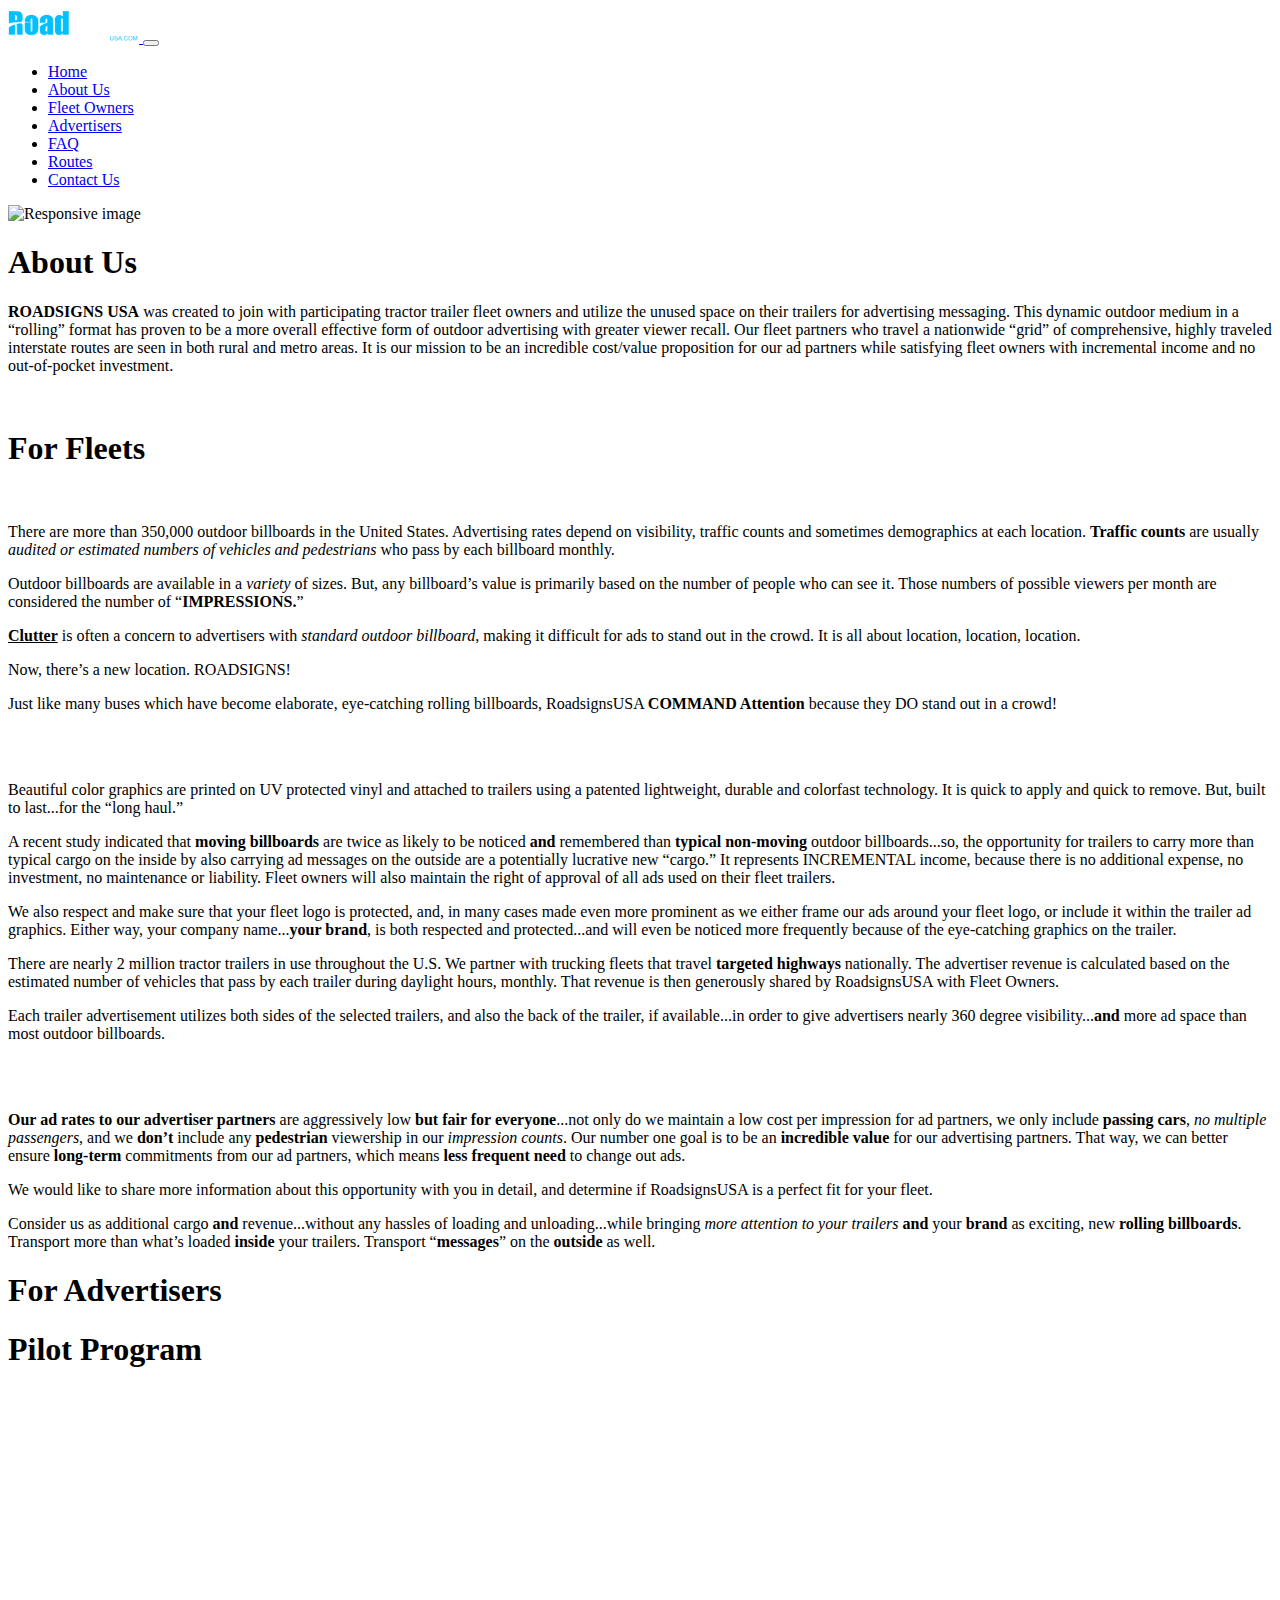
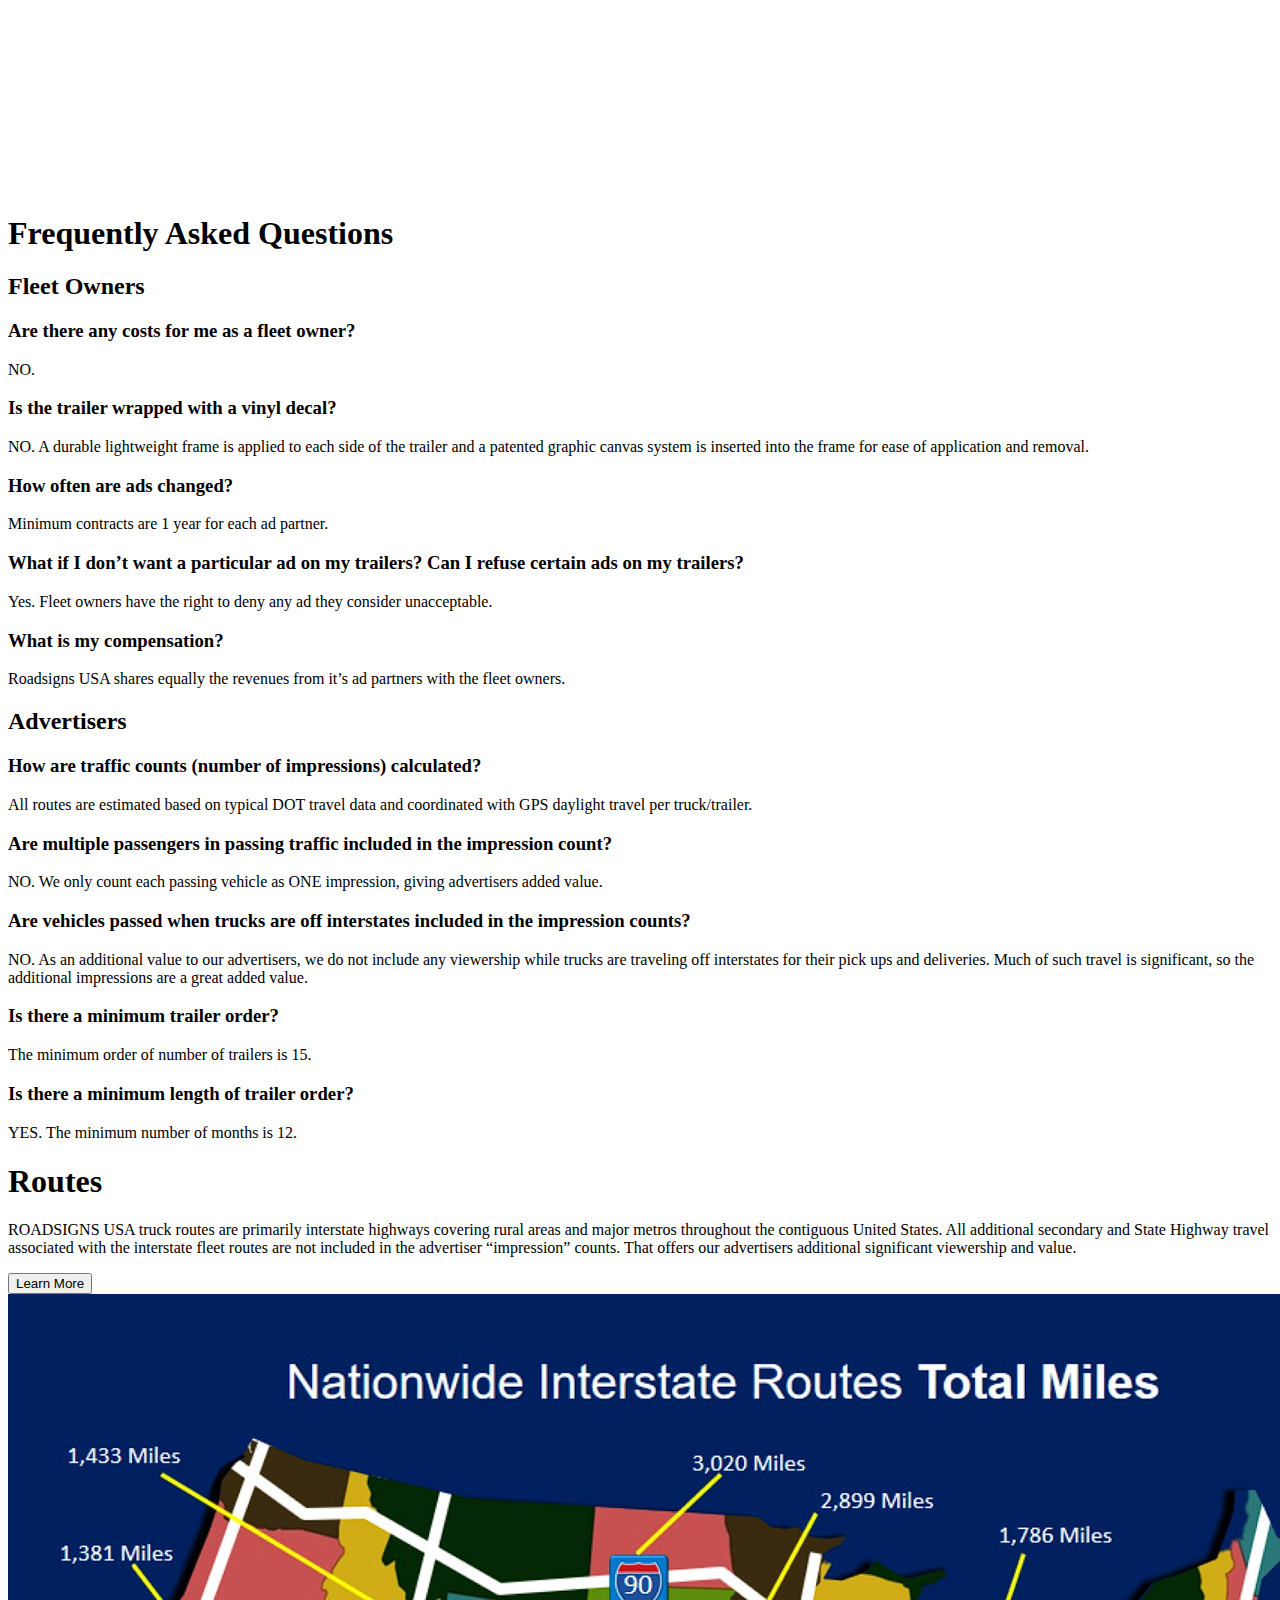
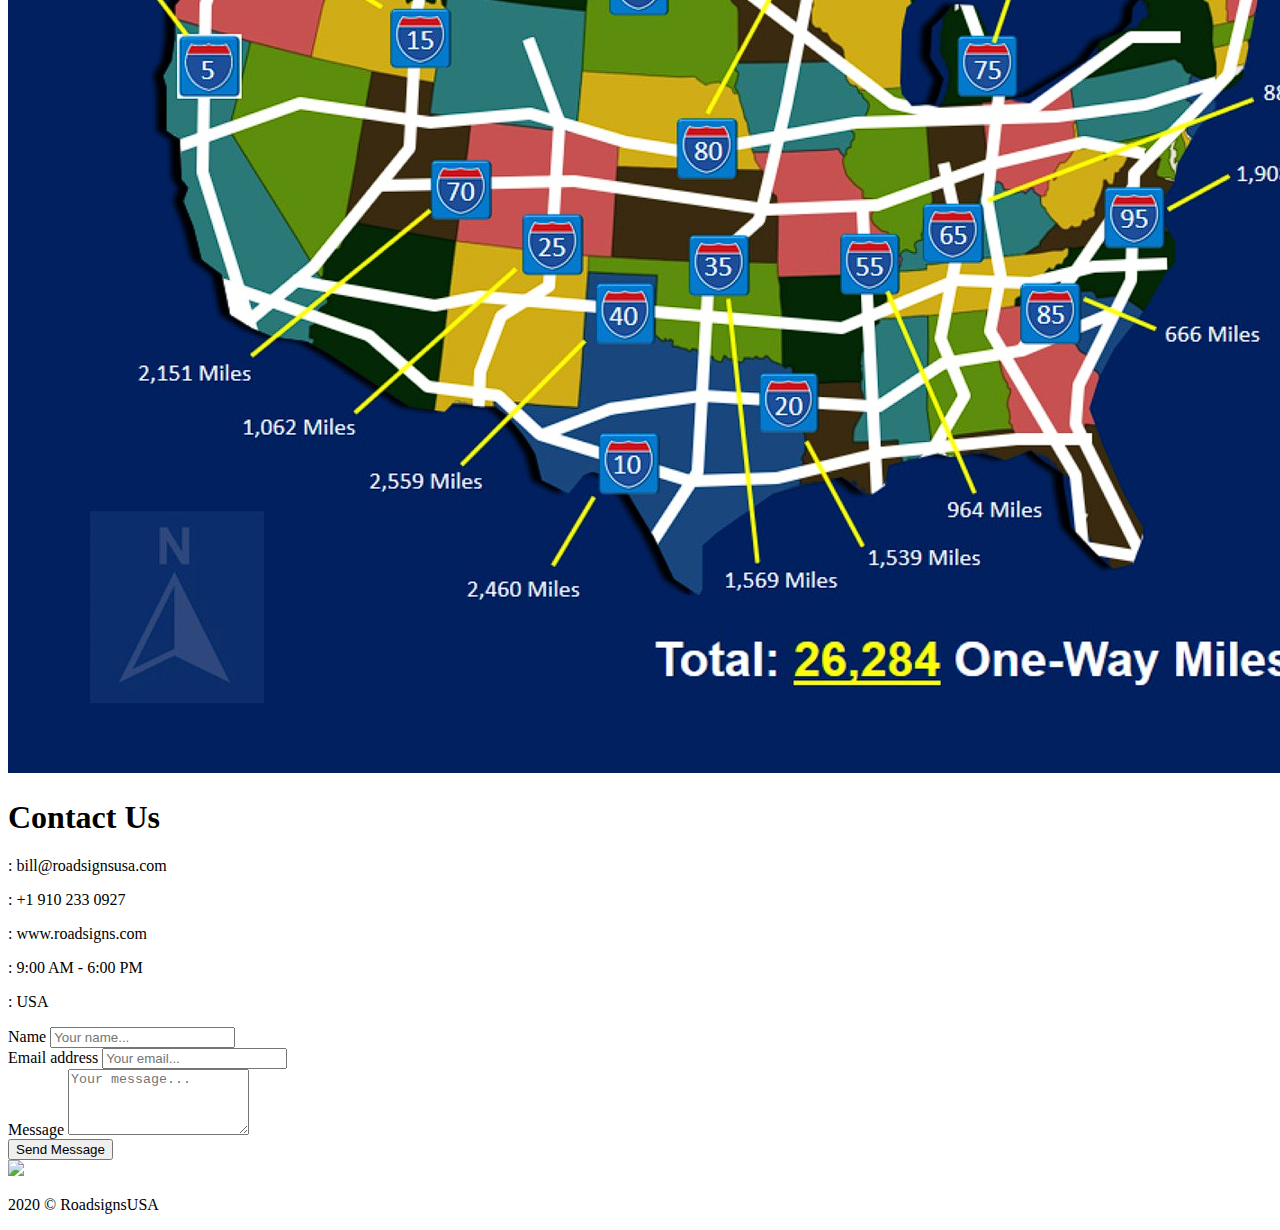
==== commit 50169602: "Added Pilot Program Video Section" ====
--- a/index.html
+++ b/index.html
@@ -228,6 +228,19 @@
         </section>
         <!-- END ADVERTISERS VIDEO SECTION -->
 
+        <section class="bg-light">
+            <div class="container p-5">
+                <div class="row justify-content-center text-center py-5">
+                    <div class="col-lg-12">
+                        <h1 class="font-weight-light">Pilot Program</h1>
+                    </div>
+                </div>
+                <div class="d-flex justify-content-center pb-5">
+                    <iframe width="720" height="400" src="https://www.youtube.com/embed/_archdLdIjg?mute=0&rel=0&modestbranding=1&autohide=1&showinfo=0" title="Roadsigns Ad 2022" frameborder="0" allow="accelerometer; autoplay; clipboard-write; encrypted-media; gyroscope; picture-in-picture" allowfullscreen></iframe>
+                </div>
+            </div>
+        </section>
+
 
          <!-- START FAQ -->
         <section class="section" id="faq">
